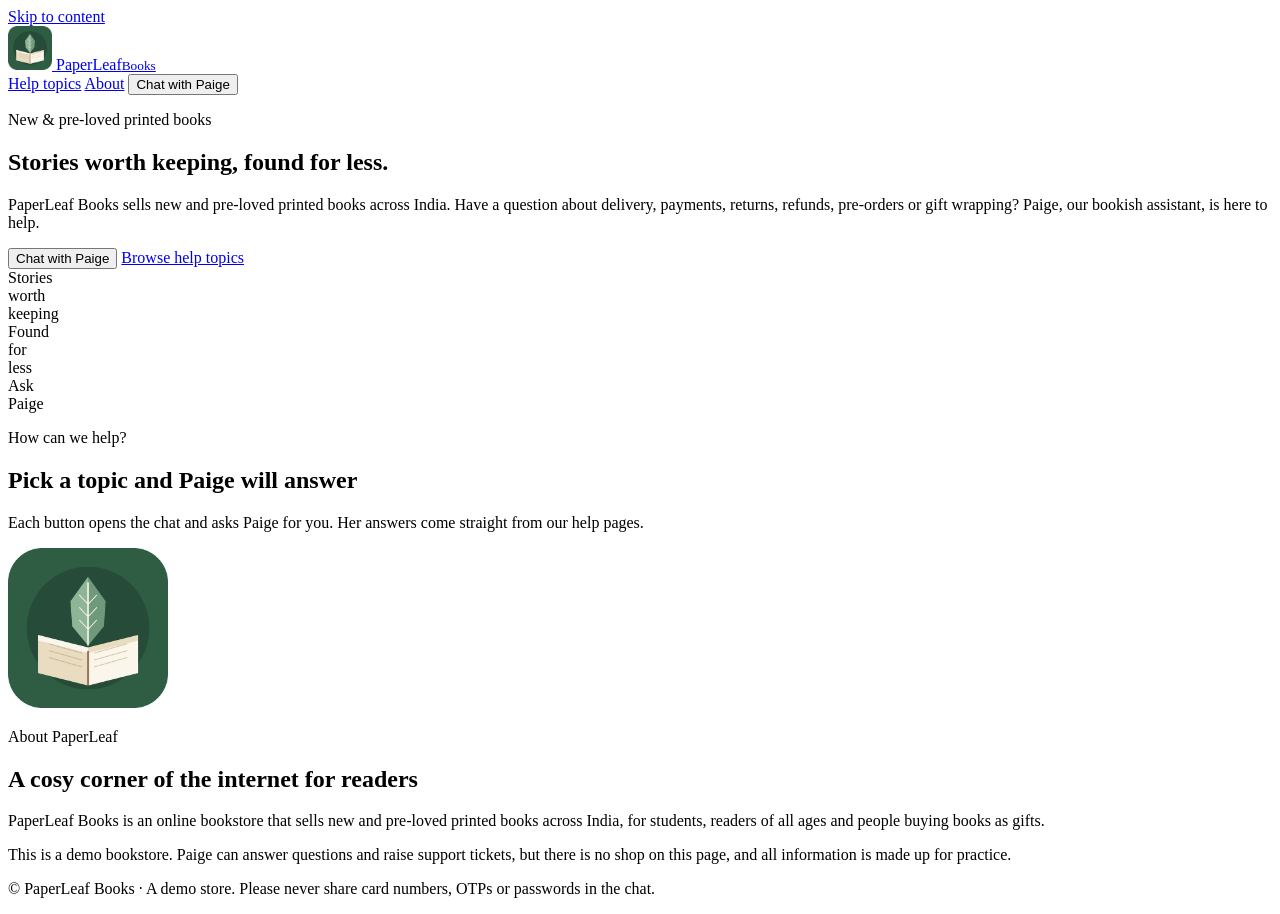
==== site/index.html @ 89330de2 "Add FastAPI website with embedded Paige chat widget Serves a static marketing site at / with a chat " ====
<!doctype html>
<html lang="en">
  <head>
    <meta charset="utf-8" />
    <meta name="viewport" content="width=device-width, initial-scale=1" />
    <title>PaperLeaf Books – Ask Paige</title>
    <meta name="description" content="PaperLeaf Books: new and pre-loved printed books across India. Ask Paige about delivery, payments, returns, refunds, pre-orders and gift wrapping." />
    <meta name="theme-color" content="#2F5D44" />
    <link rel="icon" type="image/png" href="/assets/logo.png" />
    <link rel="preconnect" href="https://fonts.googleapis.com" />
    <link rel="preconnect" href="https://fonts.gstatic.com" crossorigin />
    <link href="https://fonts.googleapis.com/css2?family=DM+Sans:wght@400;500;600;700&family=Playfair+Display:wght@600;700&display=swap" rel="stylesheet" />
    <link rel="stylesheet" href="/static/styles.css" />
  </head>
  <body>
    <a class="skip" href="#main">Skip to content</a>

    <header class="site-header">
      <div class="wrap header-row">
        <a class="brand" href="/" aria-label="PaperLeaf Books home">
          <img src="/assets/logo.png" alt="" width="44" height="44" />
          <span class="brand-name">PaperLeaf<small>Books</small></span>
        </a>
        <nav aria-label="Main">
          <a href="#topics">Help topics</a>
          <a href="#about">About</a>
          <button class="btn btn-primary" type="button" data-paige-open>Chat with Paige</button>
        </nav>
      </div>
    </header>

    <main id="main">
      <section class="hero">
        <div class="wrap hero-grid">
          <div>
            <p class="eyebrow">New &amp; pre-loved printed books</p>
            <h1>Stories worth keeping, <span>found for less.</span></h1>
            <p class="lead">PaperLeaf Books sells new and pre-loved printed books across India. Have a question about delivery, payments, returns, refunds, pre-orders or gift wrapping? Paige, our bookish assistant, is here to help.</p>
            <div class="cta-row">
              <button class="btn btn-primary btn-lg" type="button" data-paige-open>Chat with Paige</button>
              <a class="btn btn-secondary btn-lg" href="#topics">Browse help topics</a>
            </div>
          </div>
          <div class="hero-art" aria-hidden="true">
            <div class="book book-1"><span>Stories<br />worth<br />keeping</span></div>
            <div class="book book-2"><span>Found<br />for<br />less</span></div>
            <div class="book book-3"><span>Ask<br />Paige</span></div>
          </div>
        </div>
      </section>

      <section id="topics" class="section" aria-labelledby="topics-title">
        <div class="wrap">
          <p class="eyebrow">How can we help?</p>
          <h2 id="topics-title">Pick a topic and Paige will answer</h2>
          <p class="section-sub">Each button opens the chat and asks Paige for you. Her answers come straight from our help pages.</p>
          <div class="topic-grid" data-paige-topics></div>
        </div>
      </section>

      <section id="about" class="section section-alt" aria-labelledby="about-title">
        <div class="wrap about-grid">
          <img src="/assets/logo.png" alt="PaperLeaf Books logo" width="160" height="160" />
          <div>
            <p class="eyebrow">About PaperLeaf</p>
            <h2 id="about-title">A cosy corner of the internet for readers</h2>
            <p>PaperLeaf Books is an online bookstore that sells new and pre-loved printed books across India, for students, readers of all ages and people buying books as gifts.</p>
            <p class="note">This is a demo bookstore. Paige can answer questions and raise support tickets, but there is no shop on this page, and all information is made up for practice.</p>
          </div>
        </div>
      </section>
    </main>

    <footer class="site-footer">
      <div class="wrap">
        <p>© <span id="year"></span> PaperLeaf Books · A demo store. Please never share card numbers, OTPs or passwords in the chat.</p>
      </div>
    </footer>

    <script src="/static/chat.js" defer></script>
  </body>
</html>
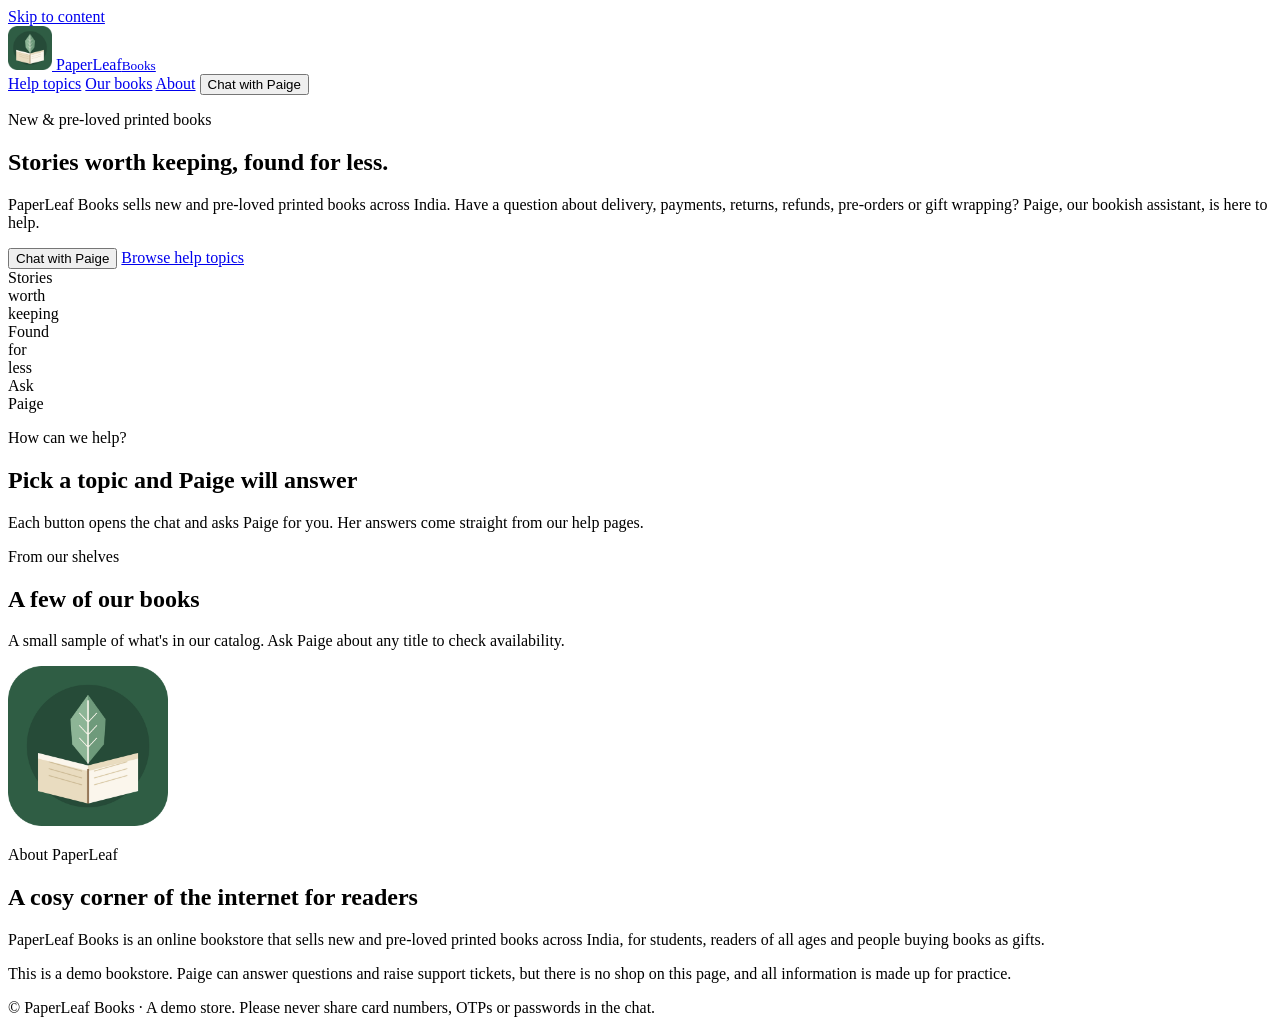
==== commit 743edeb2: "Show the sample book catalog on the homepage Adds GET /api/books and a "Our books" section rendering" ====
--- a/site/index.html
+++ b/site/index.html
@@ -23,6 +23,7 @@
         </a>
         <nav aria-label="Main">
           <a href="#topics">Help topics</a>
+          <a href="#books">Our books</a>
           <a href="#about">About</a>
           <button class="btn btn-primary" type="button" data-paige-open>Chat with Paige</button>
         </nav>
@@ -58,6 +59,15 @@
         </div>
       </section>
 
+      <section id="books" class="section" aria-labelledby="books-title">
+        <div class="wrap">
+          <p class="eyebrow">From our shelves</p>
+          <h2 id="books-title">A few of our books</h2>
+          <p class="section-sub">A small sample of what's in our catalog. Ask Paige about any title to check availability.</p>
+          <div class="book-grid" data-paige-books></div>
+        </div>
+      </section>
+
       <section id="about" class="section section-alt" aria-labelledby="about-title">
         <div class="wrap about-grid">
           <img src="/assets/logo.png" alt="PaperLeaf Books logo" width="160" height="160" />
